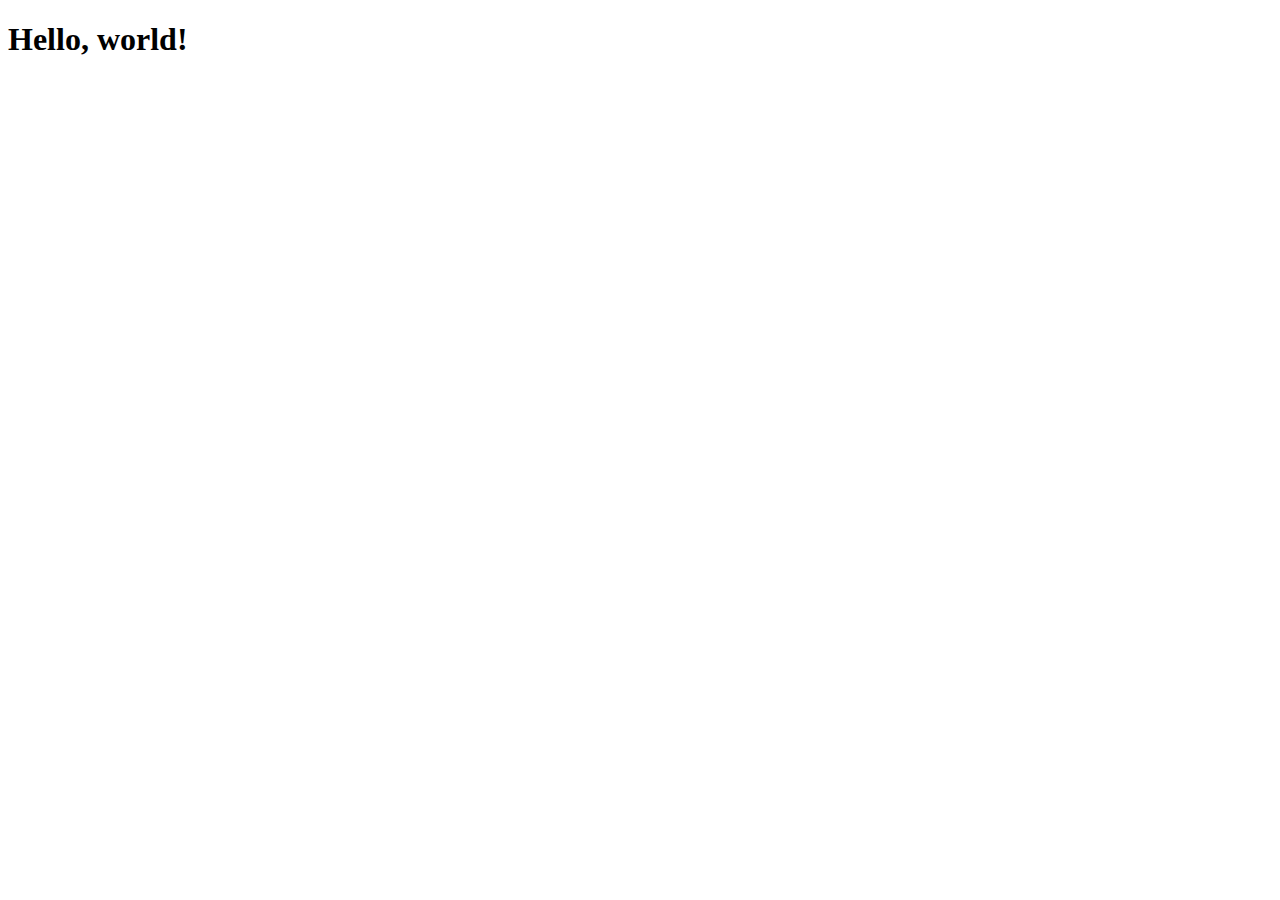
==== web/BootstrapStarter.html @ 985c6e2d "Added HTML files" ====
<!doctype html>
<html lang="en">
  <head>
    <!-- Required meta tags -->
    <meta charset="utf-8">
    <meta name="viewport" content="width=device-width, initial-scale=1">

    <!-- Bootstrap CSS -->
    <link href="https://cdn.jsdelivr.net/npm/bootstrap@5.0.0-beta2/dist/css/bootstrap.min.css" rel="stylesheet" integrity="sha384-BmbxuPwQa2lc/FVzBcNJ7UAyJxM6wuqIj61tLrc4wSX0szH/Ev+nYRRuWlolflfl" crossorigin="anonymous">

    <title>Hello, world!</title>
  </head>
  <body>
    <h1>Hello, world!</h1>

    <!-- Optional JavaScript; choose one of the two! -->

    <!-- Option 1: Bootstrap Bundle with Popper -->
    <script src="https://cdn.jsdelivr.net/npm/bootstrap@5.0.0-beta2/dist/js/bootstrap.bundle.min.js" integrity="sha384-b5kHyXgcpbZJO/tY9Ul7kGkf1S0CWuKcCD38l8YkeH8z8QjE0GmW1gYU5S9FOnJ0" crossorigin="anonymous"></script>

    <!-- Option 2: Separate Popper and Bootstrap JS -->
    <!--
    <script src="https://cdn.jsdelivr.net/npm/@popperjs/core@2.6.0/dist/umd/popper.min.js" integrity="sha384-KsvD1yqQ1/1+IA7gi3P0tyJcT3vR+NdBTt13hSJ2lnve8agRGXTTyNaBYmCR/Nwi" crossorigin="anonymous"></script>
    <script src="https://cdn.jsdelivr.net/npm/bootstrap@5.0.0-beta2/dist/js/bootstrap.min.js" integrity="sha384-nsg8ua9HAw1y0W1btsyWgBklPnCUAFLuTMS2G72MMONqmOymq585AcH49TLBQObG" crossorigin="anonymous"></script>
    -->
  </body>
</html>
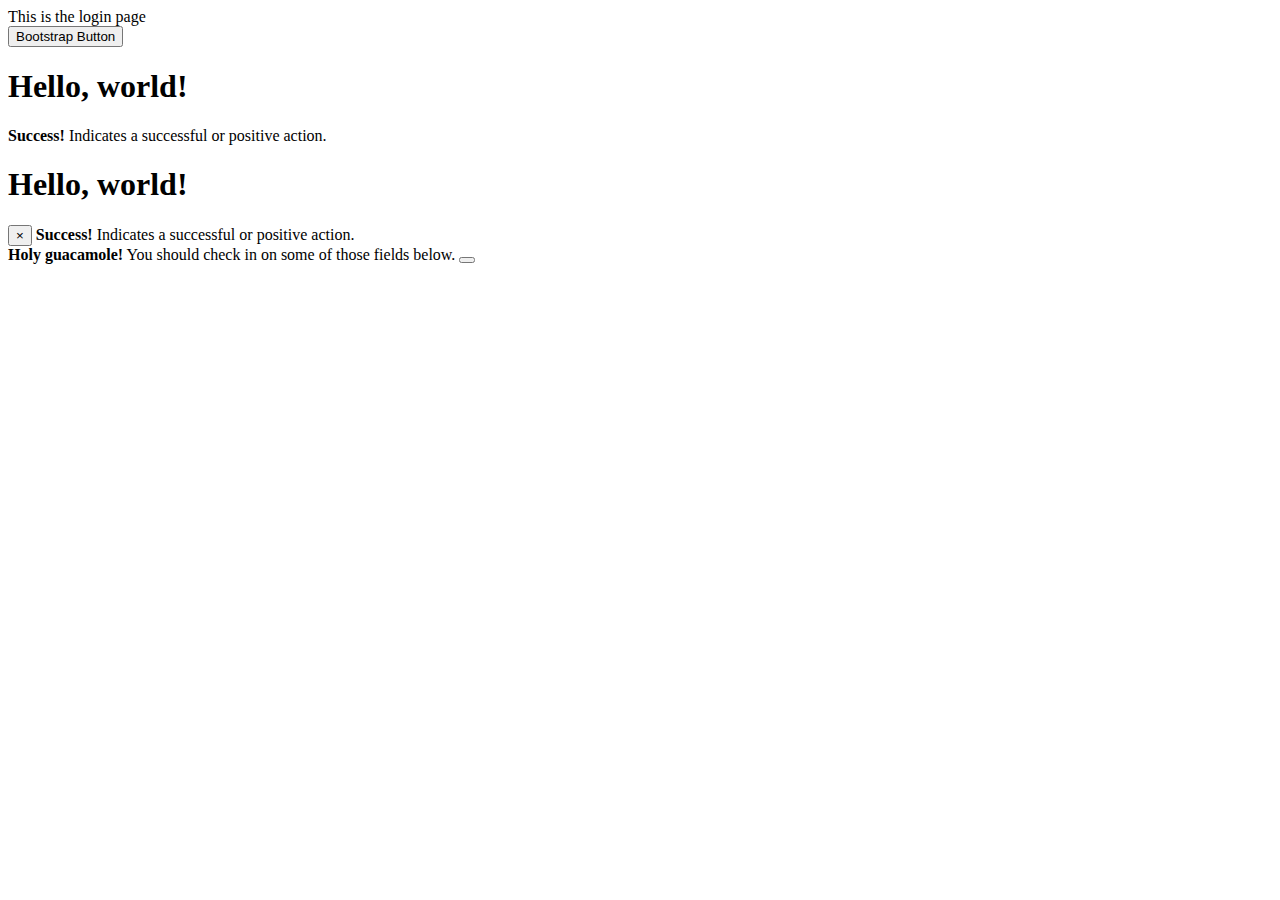
==== commit 96cffe2c: "working" ====
--- a/web/BootstrapStarter.html
+++ b/web/BootstrapStarter.html
@@ -11,17 +11,27 @@
     <title>Hello, world!</title>
   </head>
   <body>
+    This is the login page
+    <div> <button type="button" class="btn btn-primary">Bootstrap Button </button> </div>
     <h1>Hello, world!</h1>
+    <div class="container">
+      <div class="alert alert-danger">
+        <strong>Success!</strong> Indicates a successful or positive action.
+      </div>
+      <h1>Hello, world!</h1>
+    <div class="alert alert-success alert-dismissible">
+      <button type="button" class="close" data-dismiss="alert">&times;</button>
+      <strong>Success!</strong> Indicates a successful or positive action.
+    </div>  
+    
+    <div class="alert alert-warning alert-dismissible fade show" role="alert">
+      <strong>Holy guacamole!</strong> You should check in on some of those fields below.
+      <button type="button" class="btn-close" data-bs-dismiss="alert" aria-label="Close"></button>
+    </div>
 
-    <!-- Optional JavaScript; choose one of the two! -->
-
-    <!-- Option 1: Bootstrap Bundle with Popper -->
-    <script src="https://cdn.jsdelivr.net/npm/bootstrap@5.0.0-beta2/dist/js/bootstrap.bundle.min.js" integrity="sha384-b5kHyXgcpbZJO/tY9Ul7kGkf1S0CWuKcCD38l8YkeH8z8QjE0GmW1gYU5S9FOnJ0" crossorigin="anonymous"></script>
-
-    <!-- Option 2: Separate Popper and Bootstrap JS -->
-    <!--
-    <script src="https://cdn.jsdelivr.net/npm/@popperjs/core@2.6.0/dist/umd/popper.min.js" integrity="sha384-KsvD1yqQ1/1+IA7gi3P0tyJcT3vR+NdBTt13hSJ2lnve8agRGXTTyNaBYmCR/Nwi" crossorigin="anonymous"></script>
-    <script src="https://cdn.jsdelivr.net/npm/bootstrap@5.0.0-beta2/dist/js/bootstrap.min.js" integrity="sha384-nsg8ua9HAw1y0W1btsyWgBklPnCUAFLuTMS2G72MMONqmOymq585AcH49TLBQObG" crossorigin="anonymous"></script>
-    -->
   </body>
-</html>
+    <script src="https://stackpath.bootstrapcdn.com/bootstrap/5.0.0-alpha1/js/bootstrap.min.js" 
+    integrity="sha384-oesi62hOLfzrys4LxRF63OJCXdXDipiYWBnvTl9Y9/TRlw5xlKIEHpNyvvDShgf/" crossorigin="anonymous"></script>
+    <script src="https://cdn.jsdelivr.net/npm/popper.js@1.16.0/dist/umd/popper.min.js" 
+    integrity="sha384-Q6E9RHvbIyZFJoft+2mJbHaEWldlvI9IOYy5n3zV9zzTtmI3UksdQRVvoxMfooAo" crossorigin="anonymous"></script>
+  </html>